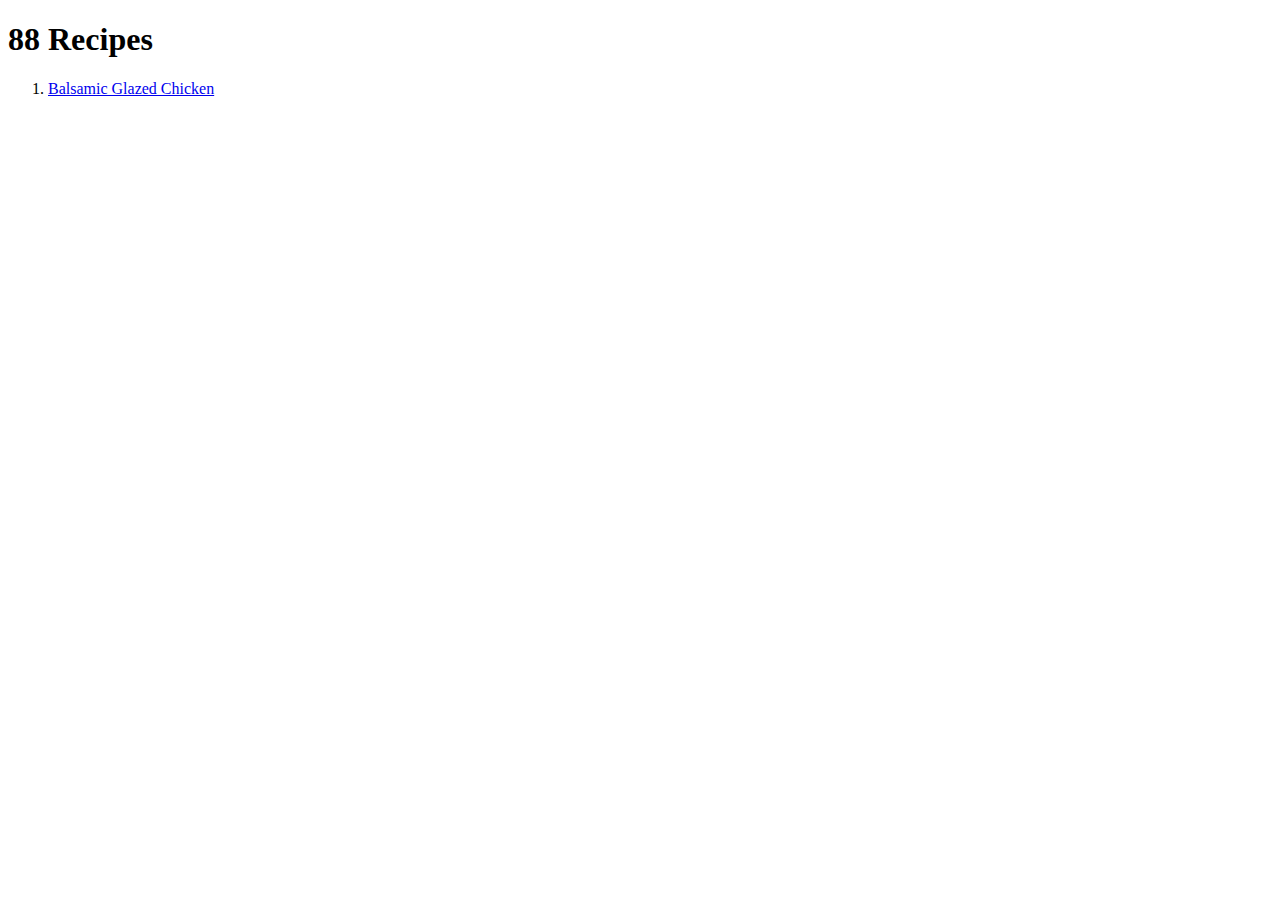
==== index.html @ 9e4ce4c7 "Add reference to balsamic glazed chicken page" ====
<!DOCTYPE html>
<html lang="en">
<head>
    <meta charset="UTF-8">
    <meta http-equiv="X-UA-Compatible" content="IE=edge">
    <meta name="viewport" content="width=device-width, initial-scale=1.0">
    <title>88 Recipes</title>
</head>
<body>
    <h1>88 Recipes</h1>
    <ol>
        <li><a href = ./recipes/balsamicGlazedChicken.html">Balsamic Glazed Chicken</a></li>
    </ol>
</body>
</html>
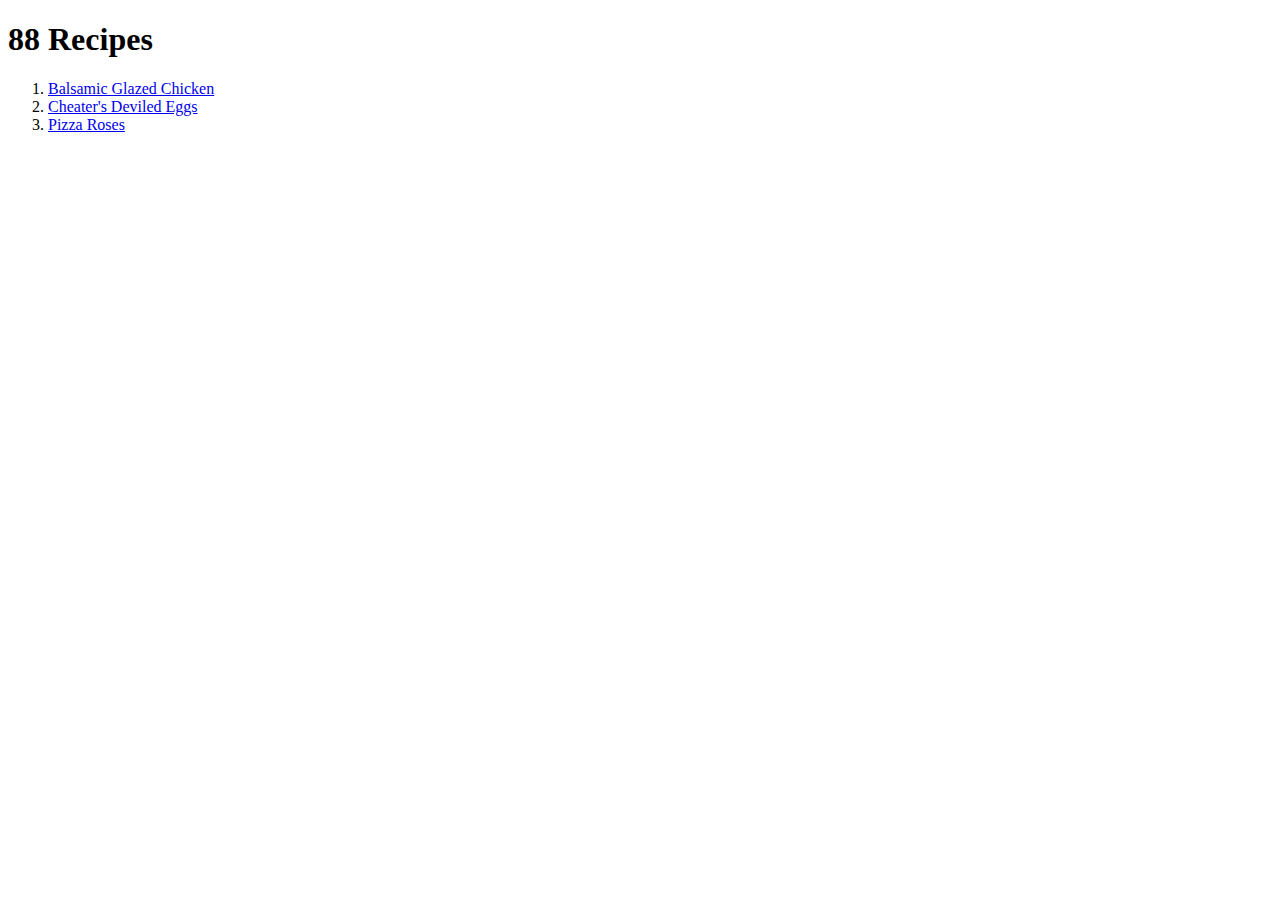
==== commit 5ce62511: "Add links to all recipes" ====
--- a/index.html
+++ b/index.html
@@ -9,7 +9,9 @@
 <body>
     <h1>88 Recipes</h1>
     <ol>
-        <li><a href = ./recipes/balsamicGlazedChicken.html">Balsamic Glazed Chicken</a></li>
+        <li><a href = "./recipes/balsamic-glazed-chicken" target="_blank">Balsamic Glazed Chicken</a></li>
+        <li><a href = "./recipes/cheaters-deviled-eggs.html" target="_blank">Cheater's Deviled Eggs</a></li>
+        <li><a href = "./recipes/pizza-roses.html" target="_blank">Pizza Roses</a></li>
     </ol>
 </body>
 </html>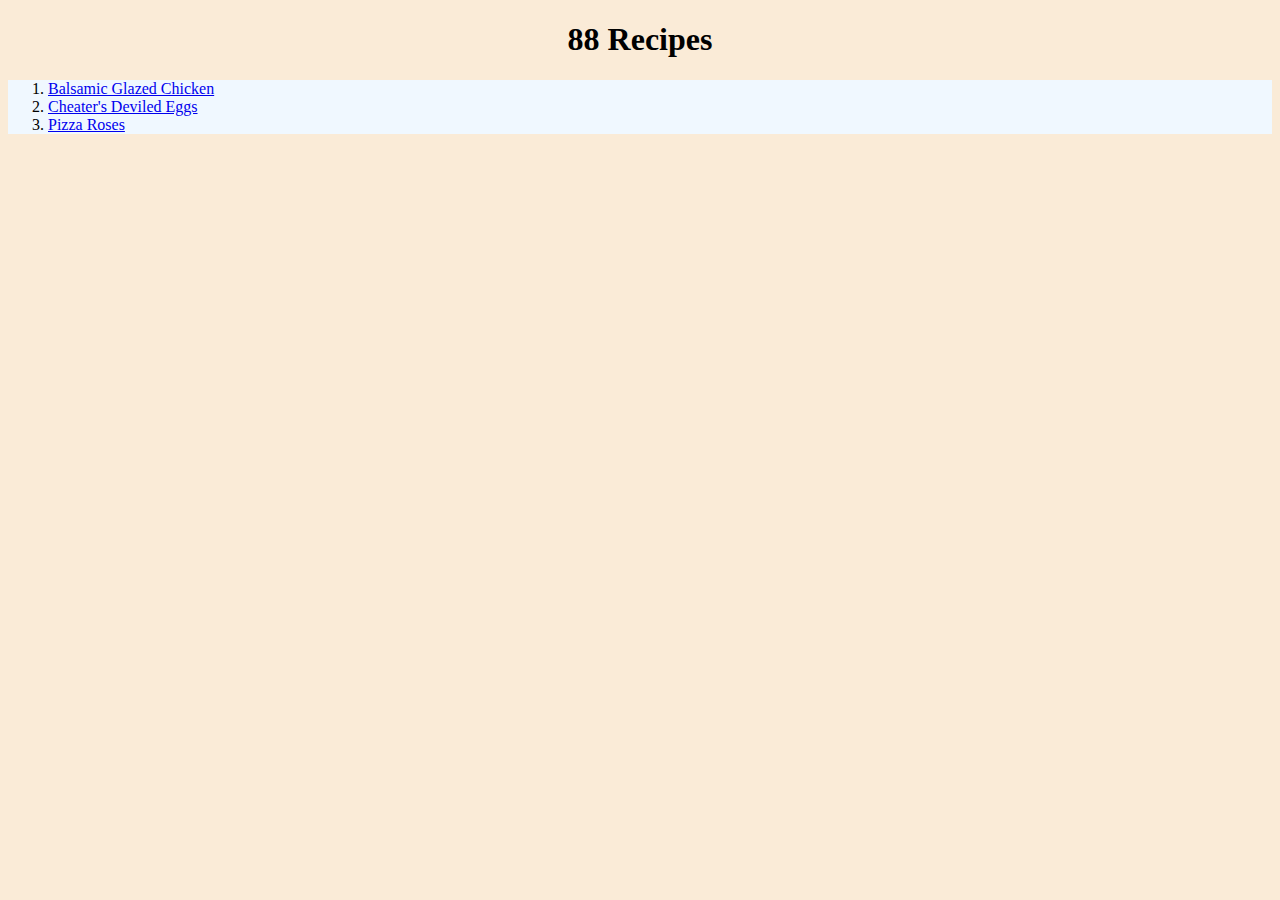
==== commit ce801e34: "Update css" ====
--- a/index.html
+++ b/index.html
@@ -4,14 +4,17 @@
     <meta charset="UTF-8">
     <meta http-equiv="X-UA-Compatible" content="IE=edge">
     <meta name="viewport" content="width=device-width, initial-scale=1.0">
+    <link href="style.css" media="screen" rel="stylesheet" type="text/css">
     <title>88 Recipes</title>
 </head>
 <body>
     <h1>88 Recipes</h1>
-    <ol>
-        <li><a href = "./recipes/balsamic-glazed-chicken" target="_blank">Balsamic Glazed Chicken</a></li>
-        <li><a href = "./recipes/cheaters-deviled-eggs.html" target="_blank">Cheater's Deviled Eggs</a></li>
-        <li><a href = "./recipes/pizza-roses.html" target="_blank">Pizza Roses</a></li>
-    </ol>
+    <div id="recipe-list">
+        <ol>
+            <li><a href = "./recipes/balsamic-glazed-chicken.html" target="_blank">Balsamic Glazed Chicken</a></li>
+            <li><a href = "./recipes/cheaters-deviled-eggs.html" target="_blank">Cheater's Deviled Eggs</a></li>
+            <li><a href = "./recipes/pizza-roses.html" target="_blank">Pizza Roses</a></li>
+        </ol>
+    </div>
 </body>
 </html>--- a/style.css
+++ b/style.css
@@ -0,0 +1,20 @@
+body {
+    background-color: antiquewhite;
+}
+
+#recipe-list {
+    background-color: aliceblue;
+}
+
+.img {
+    border: 2px solid black;
+    border-radius: 10px;
+}
+
+h1 {
+    text-align: center;
+}
+
+.recipe-name {
+    font-family: Baskerville, Georgia, ;
+}